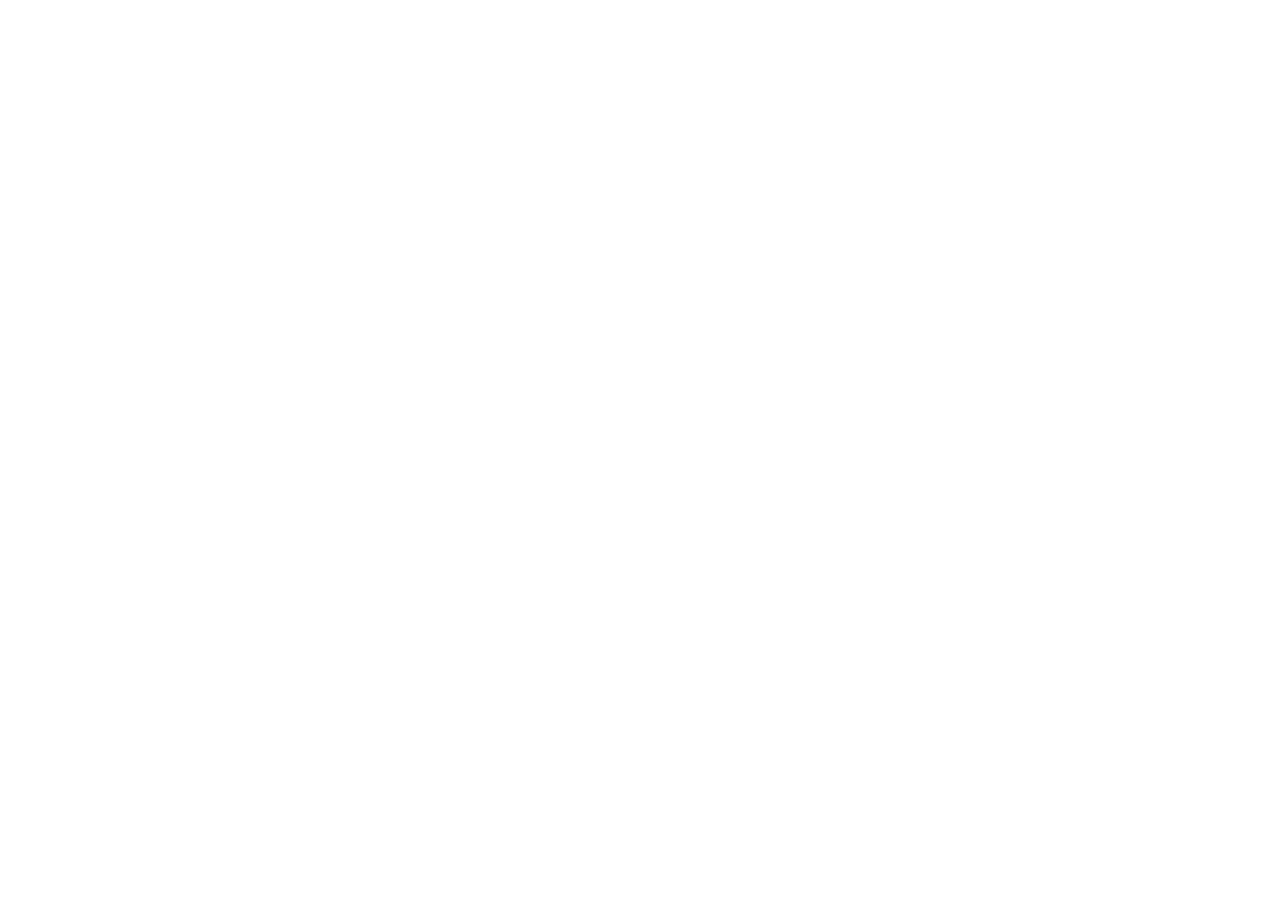
==== Asynchoronous_assignments/SlideShow/index.html @ 6ec5fce3 "Add files via upload" ====
<!DOCTYPE html>
<html lang="en">
<head>
    <meta charset="UTF-8">
    <meta name="viewport" content="width=device-width, initial-scale=1.0">
    <title>Slide Show</title>
</head>
<body>
    
</body>
</html>
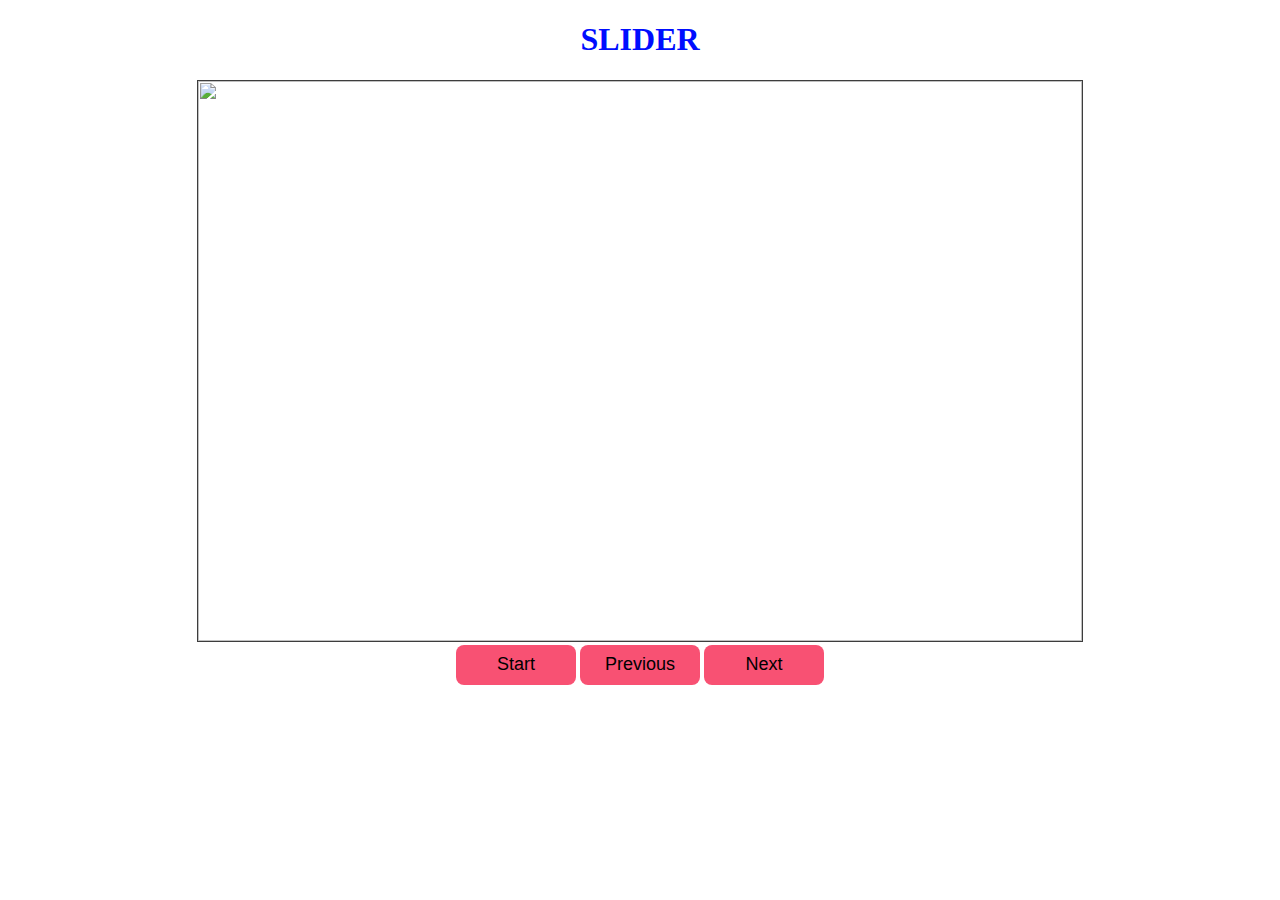
==== commit c967b010: "Add files via upload" ====
--- a/Asynchoronous_assignments/SlideShow/index.html
+++ b/Asynchoronous_assignments/SlideShow/index.html
@@ -1,11 +1,174 @@
 <!DOCTYPE html>
 <html lang="en">
+
 <head>
     <meta charset="UTF-8">
     <meta name="viewport" content="width=device-width, initial-scale=1.0">
     <title>Slide Show</title>
 </head>
+<style>
+    .container {
+        border: 1px solid rgb(61, 61, 61);
+        height: 560px;
+        width: 70%;
+        margin: auto;
+        text-align: center;
+
+    }
+
+    #images {
+        height: 100%;
+        width: 100%;
+    }
+
+    .prev , .next , .auto{
+        color: black;
+        font-size: 18px;
+        border: none;
+        width: 120px;
+        height: 40px;
+        border-radius: 8px;
+        background-color: rgb(248, 81, 115);
+    }
+    .ho:hover{
+        background-color: rgb(254, 36, 79);
+        cursor: pointer;
+        color: aliceblue;
+    }
+</style>
+
 <body>
-    
+
+    <h1 style="text-align: center;color: rgb(0, 13, 255);">SLIDER</h1>
+    <div class="container">
+
+        <img id="images" src="" alt="">
+
+        <button class="auto ho">Start</button>
+
+        <button class="prev ho" onclick="previous()">Previous</button>
+        <button class="next ho" onclick="next()">Next</button>
+
+    </div>
+
+
 </body>
+<script>
+
+    let img = document.querySelector("img")
+
+    let auto = document.querySelector(".auto")
+    auto.addEventListener("click", imageInc)
+
+    let prev = document.querySelector(".prev")
+
+
+    let nextImg = document.querySelector(".next")
+
+    let i = 0
+
+    let arr = [
+
+        "https://wallpapercave.com/wp/4LcTOoh.jpg",
+
+        "https://th.bing.com/th/id/OIP.fi7kptbL1ttdRt473xsTCAHaFK?w=1536&h=1072&rs=1&pid=ImgDetMain",
+
+        "https://th.bing.com/th/id/OIP.0NuFxstwgERsR8UWHWx0ewHaFK?w=1000&h=698&rs=1&pid=ImgDetMain",
+
+        "https://live.staticflickr.com/8320/8064434407_10891d2602.jpg",
+
+        "https://thumbs.dreamstime.com/b/closeup-beautiful-monarch-butterfly-spread-wings-danaus-plexippus-purple-bush-flower-bokeh-green-background-111221307.jpg",
+
+        "https://www.syracuse.com/resizer/HFRN3XTIfN_fh-byPtZYLRcQYDo=/1280x0/smart/advancelocal-adapter-image-uploads.s3.amazonaws.com/image.syracuse.com/home/syr-media/width2048/img/outdoors/photo/butterflyjpg-97e0bc81b7bdcc86.jpg",
+
+        "https://i0.wp.com/mindyourdirt.com/wp-content/uploads/2016/06/the-sorrow-of-daedalus-01_feature-image.jpg?resize=525%2C525&ssl=1",
+
+        "https://images.fineartamerica.com/images-medium-large-5/the-worlds-wings-bekka-delafield.jpg",
+
+        "https://images.fineartamerica.com/images-medium-large-5/the-monarch-christopher-miles-carter.jpg",
+
+
+        "https://www.gannett-cdn.com/presto/2021/04/22/PASH/6402d9bb-335a-4164-b42c-e5fc25ff0439-Monarch_2.jpg?width=660&height=528&fit=crop&format=pjpg&auto=webp",
+
+
+        "https://cincinnatizoo.org/wp-content/uploads/2022/06/51416569238_fe0048cfc3_b.jpg",
+
+        "https://th.bing.com/th/id/OIP.SdGV8kV8VECN83v3AIjGRQHaFD?rs=1&pid=ImgDetMain",
+
+
+        "https://i.pinimg.com/736x/9b/42/2c/9b422cbd0ac0f0b3e7e4007efd50e42a--camera-lens-blog-entry.jpg",
+
+
+        "https://live.staticflickr.com/4365/35935454503_00f57c55d4_b.jpg",
+
+        "https://live.staticflickr.com/3012/3062505898_346bb24e3b_b.jpg",
+
+
+        "https://live.staticflickr.com/2493/4079262062_1bc0981bcc_b.jpg",
+
+        "https://images.fineartamerica.com/images-medium-large-5/monarch-dreaming-neal-eslinger.jpg",
+
+
+        "https://benkolstad.net/wp-content/gallery/butterflies/viceroy.jpg",
+
+        "https://th.bing.com/th/id/OIP.Nwwnd5uDHteIJL9bZvf8RQHaHa?w=768&h=768&rs=1&pid=ImgDetMain",
+
+
+        "https://th.bing.com/th/id/R.6e4469153ccf7a9a176e354469dff4b0?rik=0z86oqeIMBwYLg&riu=http%3a%2f%2fc1.staticflickr.com%2f1%2f153%2f418879074_f9c7e8aeef.jpg&ehk=S6m8LowjcAQYhs%2b4sVRMypjPLbrHX%2bqSOoRgPUK42UM%3d&risl=&pid=ImgRaw&r=0"
+    ]
+
+    let interval;
+
+    function imageInc() {
+
+        clearInterval((interval))
+        console.log("cleared interval")
+
+        interval = setInterval(() => {
+
+
+            img.src = arr[i]
+            i++;
+            console.log(i)
+
+            if (i == arr.length - 1) {
+                i = 0
+            }
+
+        }, 1000)
+        console.log("another started")
+
+    }
+
+
+    function previous() {
+        clearInterval((interval))
+        
+        if(i==0){
+            i=arr.length-1
+        }
+
+        i--
+        img.src = arr[i]
+console.log(i)
+        
+    }
+
+    function next() {
+        clearInterval((interval))
+      
+        if(i==arr.length-1){
+            i=0
+        }
+
+        i++
+        img.src = arr[i]
+        console.log(i)
+    }
+
+
+    imageInc()
+
+</script>
+
 </html>